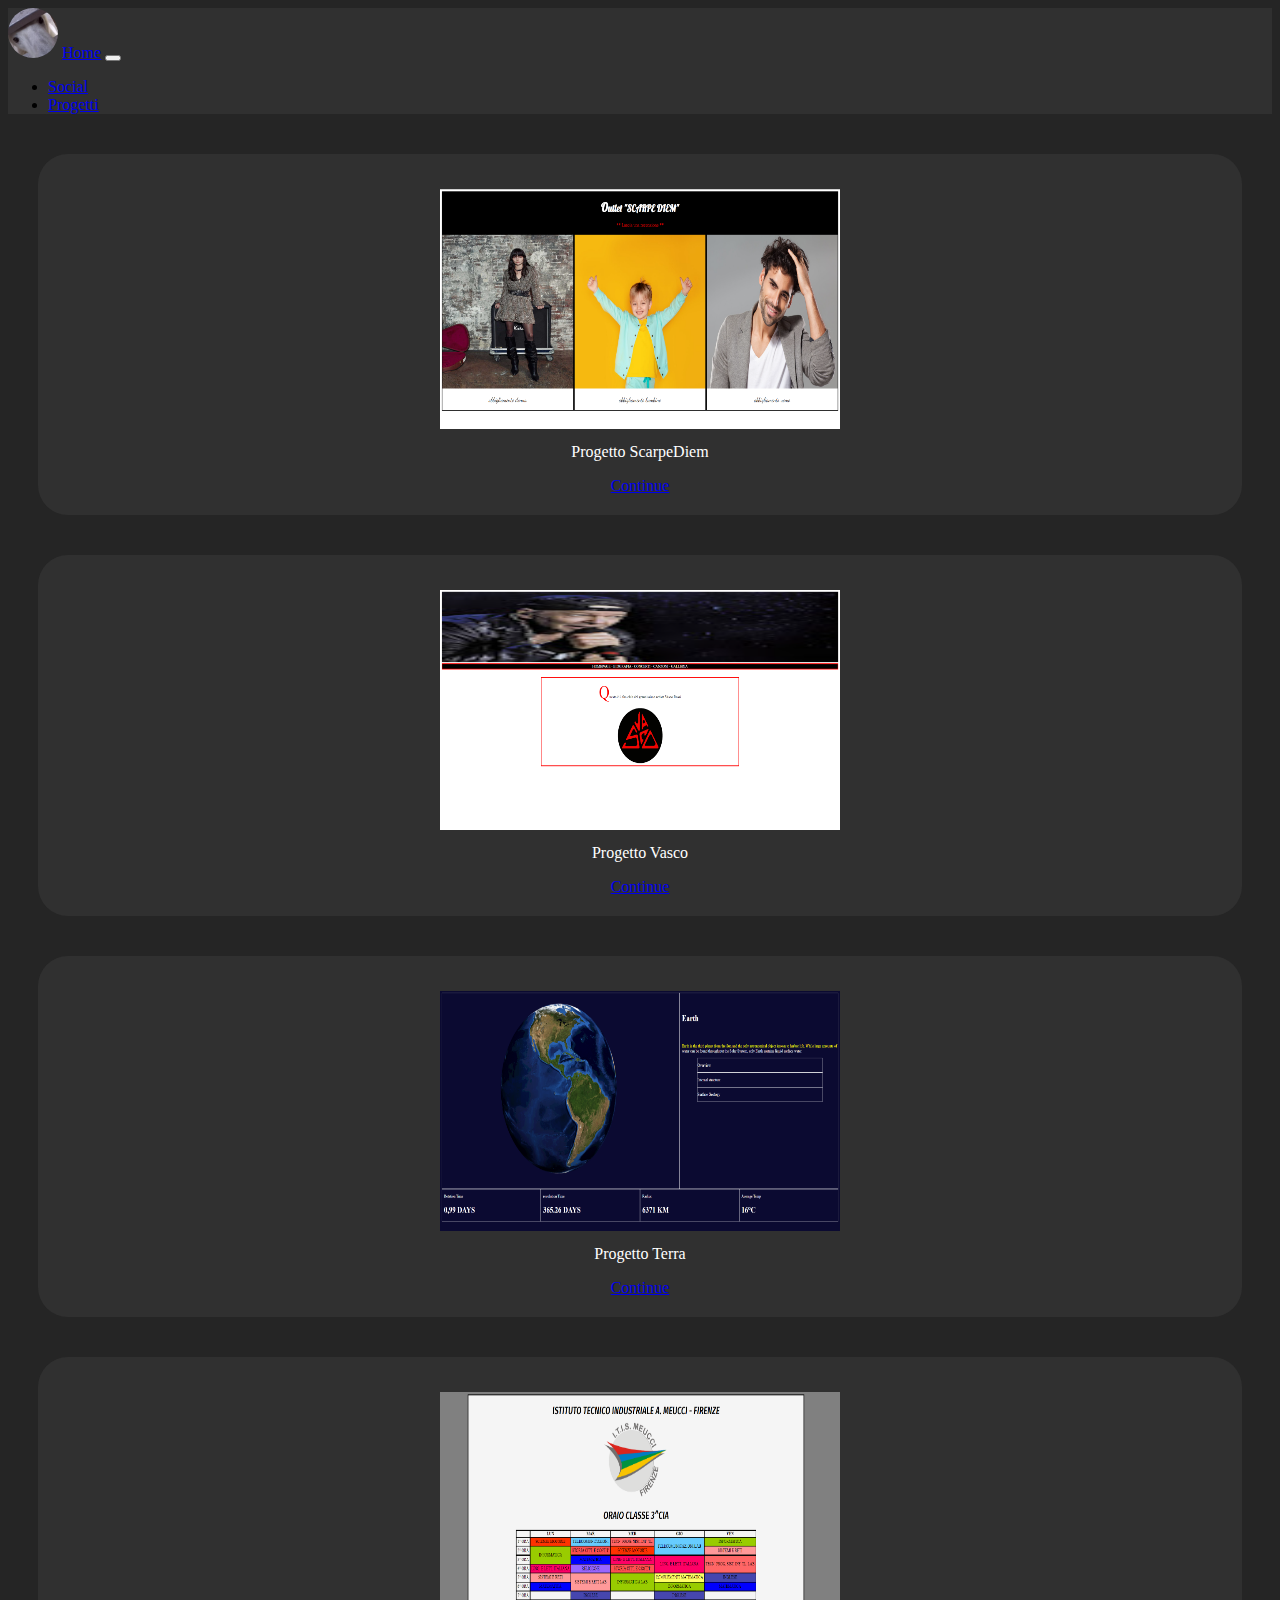
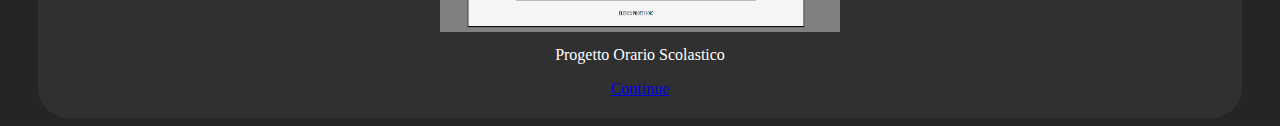
==== pages/progetti.html @ 5848cdcd "Add files via upload" ====
<!DOCTYPE html>
<html lang="en">

<head>
    <meta charset="UTF-8">
    <meta http-equiv="X-UA-Compatible" content="IE=edge">
    <meta name="viewport" content="width=device-width, initial-scale=1.0">
    <title>Portfolio</title>
    <link href="https://cdn.jsdelivr.net/npm/bootstrap@5.1.3/dist/css/bootstrap.min.css" rel="stylesheet"
        integrity="sha384-1BmE4kWBq78iYhFldvKuhfTAU6auU8tT94WrHftjDbrCEXSU1oBoqyl2QvZ6jIW3" crossorigin="anonymous">
    <link rel="stylesheet" href="../css/style.css">
</head>

<body>


    <nav class="navbar navbar-expand-lg navbar-dark background">
        <div class="container-fluid">
            <a><img src="../image/Polar Birdo.jpg" width="50px" class="mx-4 circle"></a>
            <a class="navbar-brand text-light" href="../index.html">Home</a>
            <button class="navbar-toggler" type="button" data-bs-toggle="collapse"
                data-bs-target="#navbarSupportedContent" aria-controls="navbarSupportedContent" aria-expanded="false"
                aria-label="Toggle navigation">
                <span class="navbar-toggler-icon"></span>
            </button>
            <div class="collapse navbar-collapse" id="navbarSupportedContent">
                <ul class="navbar-nav me-auto mb-2 mb-lg-0">
                    <li class="nav-item">
                        <a class="nav-link active " aria-current="page" href="social.html">Social</a>
                    </li>
                    <li class="nav-item">
                        <a class="nav-link active" href="progetti.html">Progetti</a>
                    </li>
                </ul>
            </div>
        </div>
    </nav>


    <div class="container">
        <div class="row">
            <div class="col background divprogetti">
                <img src="../image/negozio.png" class="responsiveimm">
                <p style="margin-top: 10px">Progetto ScarpeDiem</p>
                <a href="https://github.com/Tommyx22/ScapeDiem" target="_blank" class="btn btn-success divresponsive">Continue</a>
            </div>
            <div class="col background divprogetti">
                <img src="../image/vasco.png" class="responsiveimm">
                <p style="margin-top: 10px">Progetto Vasco</p>
                <a href="https://github.com/Tommyx22/Vasco" target="_blank" class="btn btn-success divresponsive">Continue</a>
            </div>
            <div class="col background divprogetti">
                <img src="../image/Earth.png" class="responsiveimm">
                <p style="margin-top: 10px">Progetto Terra</p>
                <a href="https://github.com/Tommyx22/Earth" target="_blank" class="btn btn-success divresponsive">Continue</a>
            </div>
            <div class="col background divprogetti">
                <img src="../image/Orario.png" class="responsiveimm">
                <p style="margin-top: 10px">Progetto Orario Scolastico</p>
                <a href="https://github.com/Tommyx22/Orario-Scolastico" target="_blank" class="btn btn-success divresponsive">Continue</a>
            </div>
        </div>
    </div>



    <script src="https://cdn.jsdelivr.net/npm/bootstrap@5.1.3/dist/js/bootstrap.bundle.min.js"
        integrity="sha384-ka7Sk0Gln4gmtz2MlQnikT1wXgYsOg+OMhuP+IlRH9sENBO0LRn5q+8nbTov4+1p"
        crossorigin="anonymous"></script>
</body>

</html>
---- css/style.css ----
body {
    background: rgb(37, 37, 37);
    overflow-x: hidden;
}

@keyframes shake {
    0% {
        transform: translate(1px, 1px) rotate(0deg);
    }

    10% {
        transform: translate(-1px, -2px) rotate(-1deg);
    }

    20% {
        transform: translate(-3px, 0px) rotate(1deg);
    }

    30% {
        transform: translate(3px, 2px) rotate(0deg);
    }

    40% {
        transform: translate(1px, -1px) rotate(1deg);
    }

    50% {
        transform: translate(-1px, 2px) rotate(-1deg);
    }

    60% {
        transform: translate(-3px, 1px) rotate(0deg);
    }

    70% {
        transform: translate(3px, 1px) rotate(-1deg);
    }

    80% {
        transform: translate(-1px, -1px) rotate(1deg);
    }

    90% {
        transform: translate(1px, 2px) rotate(0deg);
    }

    100% {
        transform: translate(1px, -2px) rotate(-1deg);
    }
}

@keyframes rotation {
    from {
        transform: rotate3d(0, 0, 0, 180deg);
    }

    to {
        transform: rotate3d(0, 1, 0, 360deg);
    }
}

.background {
    background-color: rgb(48, 48, 48);
}

.titolo {
    margin-top: 100px;
    color: white;
    text-align: center;
    font-family: 'Roboto', sans-serif;
}

.text {
    display: flex;
    justify-content: center;
    align-items: center;
    width: 550px;
    padding: 30px;
    border-radius: 20px;
    word-spacing: 1px;
    margin: 50px;
    margin-top: 125px;
    transition: box-shadow .4s, transform .4s;
}

.text:hover {
    transition: box-shadow .4s, transform .4s;
    box-shadow: 0px 0px 18px 5px #FFF;
}

.immagine {
    width: 400px;
    margin-top: 50px;
    margin-left: auto;
    margin-right: auto;
}

.circle {
    border-radius: 50%;
}

#titoli {
    font-size: 20px;
}

.header {
    font-family: 'Oleo Script Swash Caps', cursive;
    font-size: 50px;
    color: white;
    text-align: center;
}

.textcard {
    color: white;
}

.buttoncard {
    display: flex;
    justify-content: center;
}

.positioncard {
    margin: 0 20px;
}

.centercard {
    display: flex;
    justify-content: center;
    margin-top: 100px;
}

.bottomtext {
    color: white;
    font-size: 20px;
    text-align: center;
    margin-top: 200px;
}

.bottomtext:hover {
    animation: shake 1s linear infinite;
}

.card {
    transition: box-shadow .25s, transform .25s;
    border-radius: 10px;
}

.card:hover {
    transition: box-shadow .25s, transform .25s;
    box-shadow: 0px 0px 18px 5px #FFF;
    transform: translateY(-20px);
}

.card:hover img {
    animation: rotation .5s linear;
}


.divprogetti {
    margin-top: 40px;
    padding-top: 35px;
    padding-bottom: 20px;
    border-radius: 30px;
    color: white;
    text-align: center;
    margin-left: 30px;
    margin-right: 30px;
}

.responsiveimm {
    width: 400px;
    height: 240px;
}

@media screen and (max-width: 450px) {

    .immagine {
        display: none;
    }

    .bottomtext {
        font-size: 15px;
    }

    .text {
        margin-top: 75px;
    }
}

@media screen and (max-width: 1200px) {

    .divprogetti {
        margin-right: 200px;
        margin-left: 200px;
    }
}

@media screen and (max-width: 992px) {

    .divprogetti {
        margin-right: 70px;
        margin-left: 70px;
    }
}

@media screen and (max-width: 576px) {

    .responsiveimm {
        width: 250px;
        height: 120px;
    }
}

@media screen and (max-width: 390px) {

    .divprogetti {
        margin-left: auto;
        margin-right: auto;
    }
}
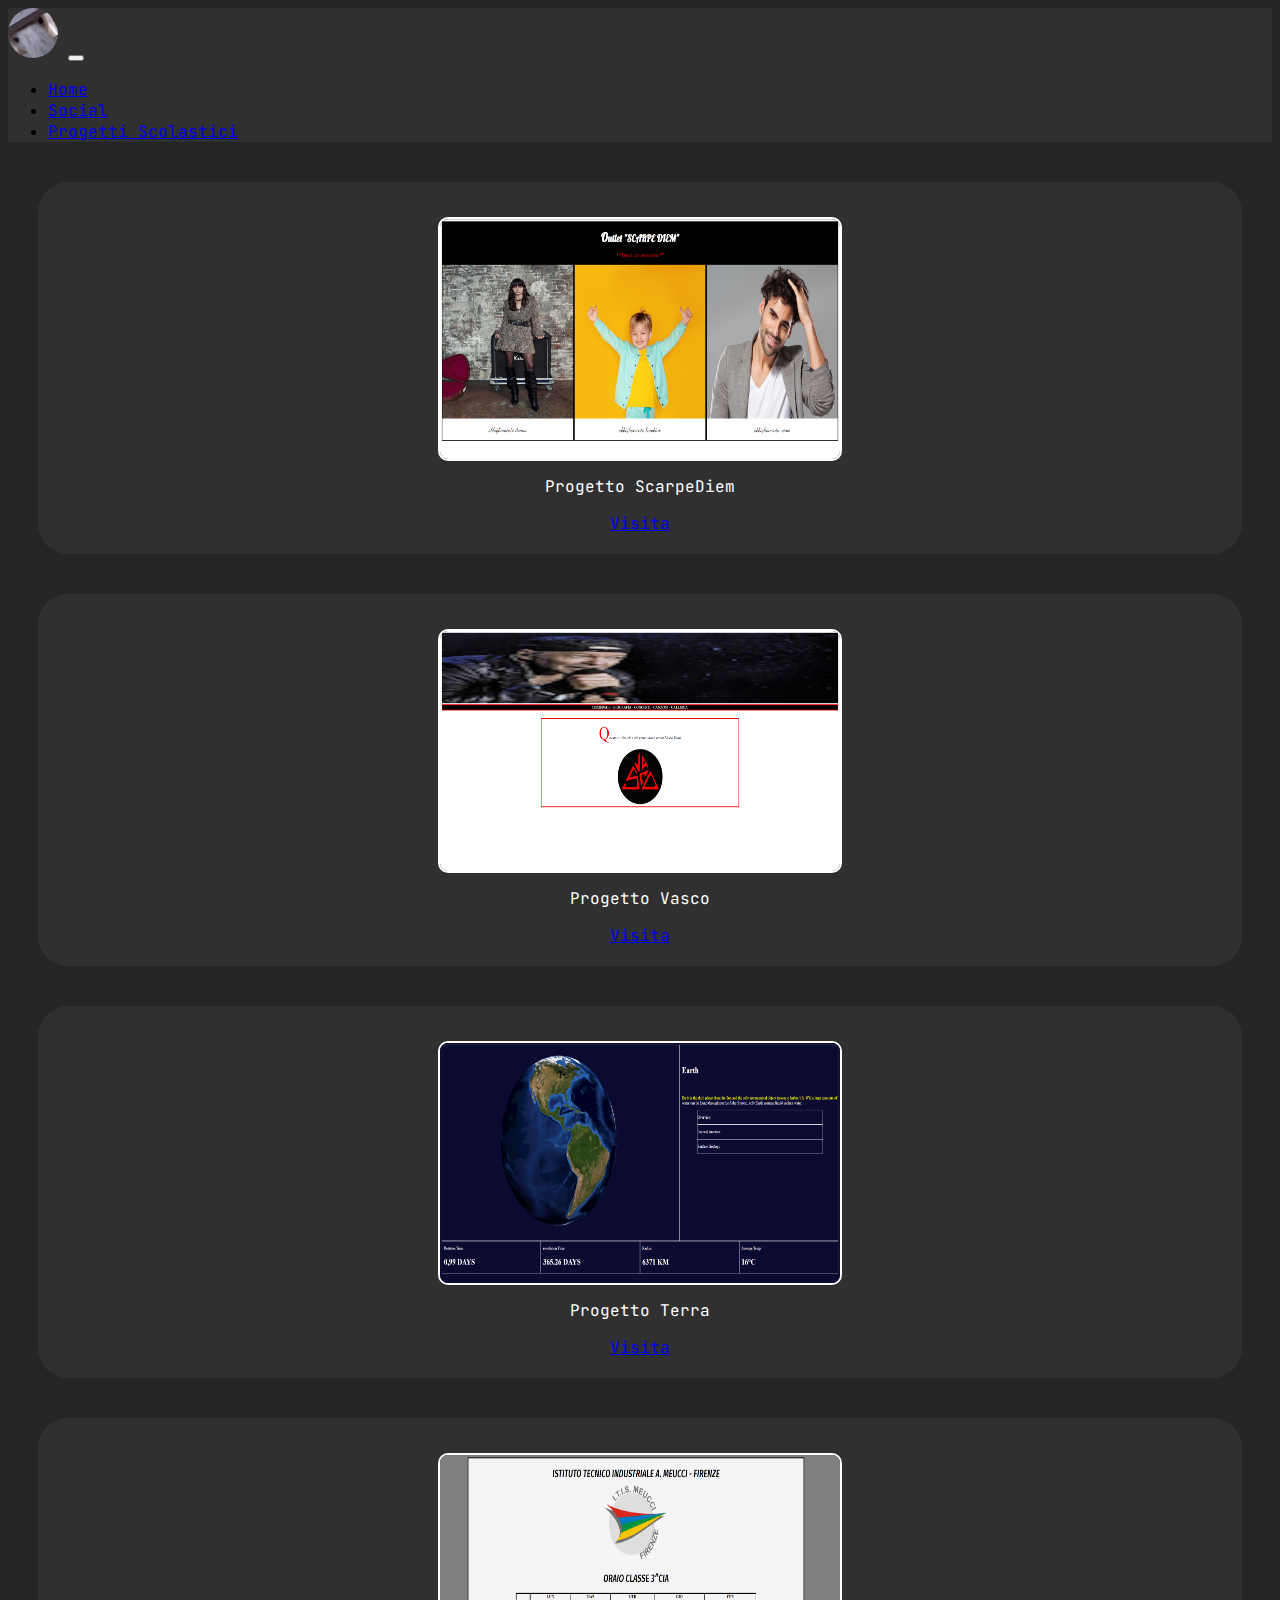
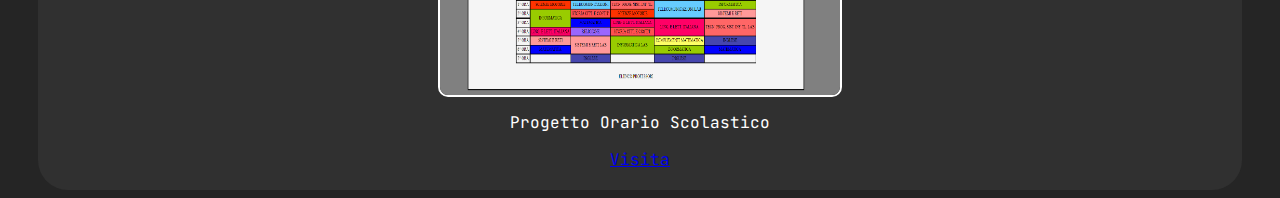
==== commit e980ebb7: "Portfolio update" ====
--- a/pages/progetti.html
+++ b/pages/progetti.html
@@ -8,6 +8,10 @@
     <title>Portfolio</title>
     <link href="https://cdn.jsdelivr.net/npm/bootstrap@5.1.3/dist/css/bootstrap.min.css" rel="stylesheet"
         integrity="sha384-1BmE4kWBq78iYhFldvKuhfTAU6auU8tT94WrHftjDbrCEXSU1oBoqyl2QvZ6jIW3" crossorigin="anonymous">
+    
+    <link rel="preconnect" href="https://fonts.googleapis.com">
+    <link rel="preconnect" href="https://fonts.gstatic.com" crossorigin>
+    <link href="https://fonts.googleapis.com/css2?family=JetBrains+Mono:ital,wght@0,100..800;1,100..800&family=Moderustic:wght@300..800&display=swap" rel="stylesheet">
     <link rel="stylesheet" href="../css/style.css">
 </head>
 
@@ -17,7 +21,6 @@
     <nav class="navbar navbar-expand-lg navbar-dark background">
         <div class="container-fluid">
             <a><img src="../image/Polar Birdo.jpg" width="50px" class="mx-4 circle"></a>
-            <a class="navbar-brand text-light" href="../index.html">Home</a>
             <button class="navbar-toggler" type="button" data-bs-toggle="collapse"
                 data-bs-target="#navbarSupportedContent" aria-controls="navbarSupportedContent" aria-expanded="false"
                 aria-label="Toggle navigation">
@@ -26,10 +29,13 @@
             <div class="collapse navbar-collapse" id="navbarSupportedContent">
                 <ul class="navbar-nav me-auto mb-2 mb-lg-0">
                     <li class="nav-item">
-                        <a class="nav-link active " aria-current="page" href="social.html">Social</a>
+                        <a class="nav-link" href="../index.html">Home</a>
                     </li>
                     <li class="nav-item">
-                        <a class="nav-link active" href="progetti.html">Progetti</a>
+                        <a class="nav-link" aria-current="page" href="social.html">Social</a>
+                    </li>
+                    <li class="nav-item">
+                        <a class="nav-link active" href="progetti.html">Progetti Scolastici</a>
                     </li>
                 </ul>
             </div>
@@ -42,22 +48,22 @@
             <div class="col background divprogetti">
                 <img src="../image/negozio.png" class="responsiveimm">
                 <p style="margin-top: 10px">Progetto ScarpeDiem</p>
-                <a href="https://github.com/Tommyx22/ScapeDiem" target="_blank" class="btn btn-success divresponsive">Continue</a>
+                <a href="https://tommyx22.github.io/ScapeDiem/" target="_blank" class="btn btn-success divresponsive">Visita</a>
             </div>
             <div class="col background divprogetti">
                 <img src="../image/vasco.png" class="responsiveimm">
                 <p style="margin-top: 10px">Progetto Vasco</p>
-                <a href="https://github.com/Tommyx22/Vasco" target="_blank" class="btn btn-success divresponsive">Continue</a>
+                <a href="https://tommyx22.github.io/Vasco/" target="_blank" class="btn btn-success divresponsive">Visita</a>
             </div>
             <div class="col background divprogetti">
                 <img src="../image/Earth.png" class="responsiveimm">
                 <p style="margin-top: 10px">Progetto Terra</p>
-                <a href="https://github.com/Tommyx22/Earth" target="_blank" class="btn btn-success divresponsive">Continue</a>
+                <a href="https://tommyx22.github.io/Earth/" target="_blank" class="btn btn-success divresponsive">Visita</a>
             </div>
             <div class="col background divprogetti">
                 <img src="../image/Orario.png" class="responsiveimm">
                 <p style="margin-top: 10px">Progetto Orario Scolastico</p>
-                <a href="https://github.com/Tommyx22/Orario-Scolastico" target="_blank" class="btn btn-success divresponsive">Continue</a>
+                <a href="https://tommyx22.github.io/Orario-Scolastico/" target="_blank" class="btn btn-success divresponsive">Visita</a>
             </div>
         </div>
     </div>
@@ -69,4 +75,4 @@
         crossorigin="anonymous"></script>
 </body>
 
-</html>+</html>
--- a/css/style.css
+++ b/css/style.css
@@ -1,52 +1,10 @@
 body {
     background: rgb(37, 37, 37);
     overflow-x: hidden;
-}
-
-@keyframes shake {
-    0% {
-        transform: translate(1px, 1px) rotate(0deg);
-    }
-
-    10% {
-        transform: translate(-1px, -2px) rotate(-1deg);
-    }
-
-    20% {
-        transform: translate(-3px, 0px) rotate(1deg);
-    }
-
-    30% {
-        transform: translate(3px, 2px) rotate(0deg);
-    }
-
-    40% {
-        transform: translate(1px, -1px) rotate(1deg);
-    }
-
-    50% {
-        transform: translate(-1px, 2px) rotate(-1deg);
-    }
-
-    60% {
-        transform: translate(-3px, 1px) rotate(0deg);
-    }
-
-    70% {
-        transform: translate(3px, 1px) rotate(-1deg);
-    }
-
-    80% {
-        transform: translate(-1px, -1px) rotate(1deg);
-    }
-
-    90% {
-        transform: translate(1px, 2px) rotate(0deg);
-    }
-
-    100% {
-        transform: translate(1px, -2px) rotate(-1deg);
-    }
+    font-family: "JetBrains Mono", monospace;
+    font-optical-sizing: auto;
+    font-weight: 400;
+    font-style: normal;
 }
 
 @keyframes rotation {
@@ -67,7 +25,12 @@
     margin-top: 100px;
     color: white;
     text-align: center;
-    font-family: 'Roboto', sans-serif;
+}
+
+.nome {
+    margin-top: 30px;
+    color: white;
+    text-align: center;
 }
 
 .text {
@@ -79,13 +42,13 @@
     border-radius: 20px;
     word-spacing: 1px;
     margin: 50px;
-    margin-top: 125px;
+    margin-top: 30px;
     transition: box-shadow .4s, transform .4s;
 }
 
 .text:hover {
     transition: box-shadow .4s, transform .4s;
-    box-shadow: 0px 0px 18px 5px #FFF;
+    box-shadow: 0px 0px 18px 5px #acaaaa67;
 }
 
 .immagine {
@@ -104,8 +67,6 @@
 }
 
 .header {
-    font-family: 'Oleo Script Swash Caps', cursive;
-    font-size: 50px;
     color: white;
     text-align: center;
 }
@@ -130,14 +91,15 @@
 }
 
 .bottomtext {
+    width: max-content;
+    margin: auto;
+    padding: 10px;
+    border-radius: 10px;
     color: white;
     font-size: 20px;
     text-align: center;
     margin-top: 200px;
-}
-
-.bottomtext:hover {
-    animation: shake 1s linear infinite;
+    background: rgb(48, 48, 48);
 }
 
 .card {
@@ -147,14 +109,13 @@
 
 .card:hover {
     transition: box-shadow .25s, transform .25s;
-    box-shadow: 0px 0px 18px 5px #FFF;
+    box-shadow: 0px 0px 18px 5px #acaaaa8c;
     transform: translateY(-20px);
 }
 
 .card:hover img {
     animation: rotation .5s linear;
 }
-
 
 .divprogetti {
     margin-top: 40px;
@@ -167,9 +128,18 @@
     margin-right: 30px;
 }
 
+.divprogetti img {
+    border-radius: 10px;
+    border: 2px solid #FFF;
+}
+
 .responsiveimm {
     width: 400px;
     height: 240px;
+}
+
+.col > .card {
+    cursor: pointer;
 }
 
 @media screen and (max-width: 450px) {
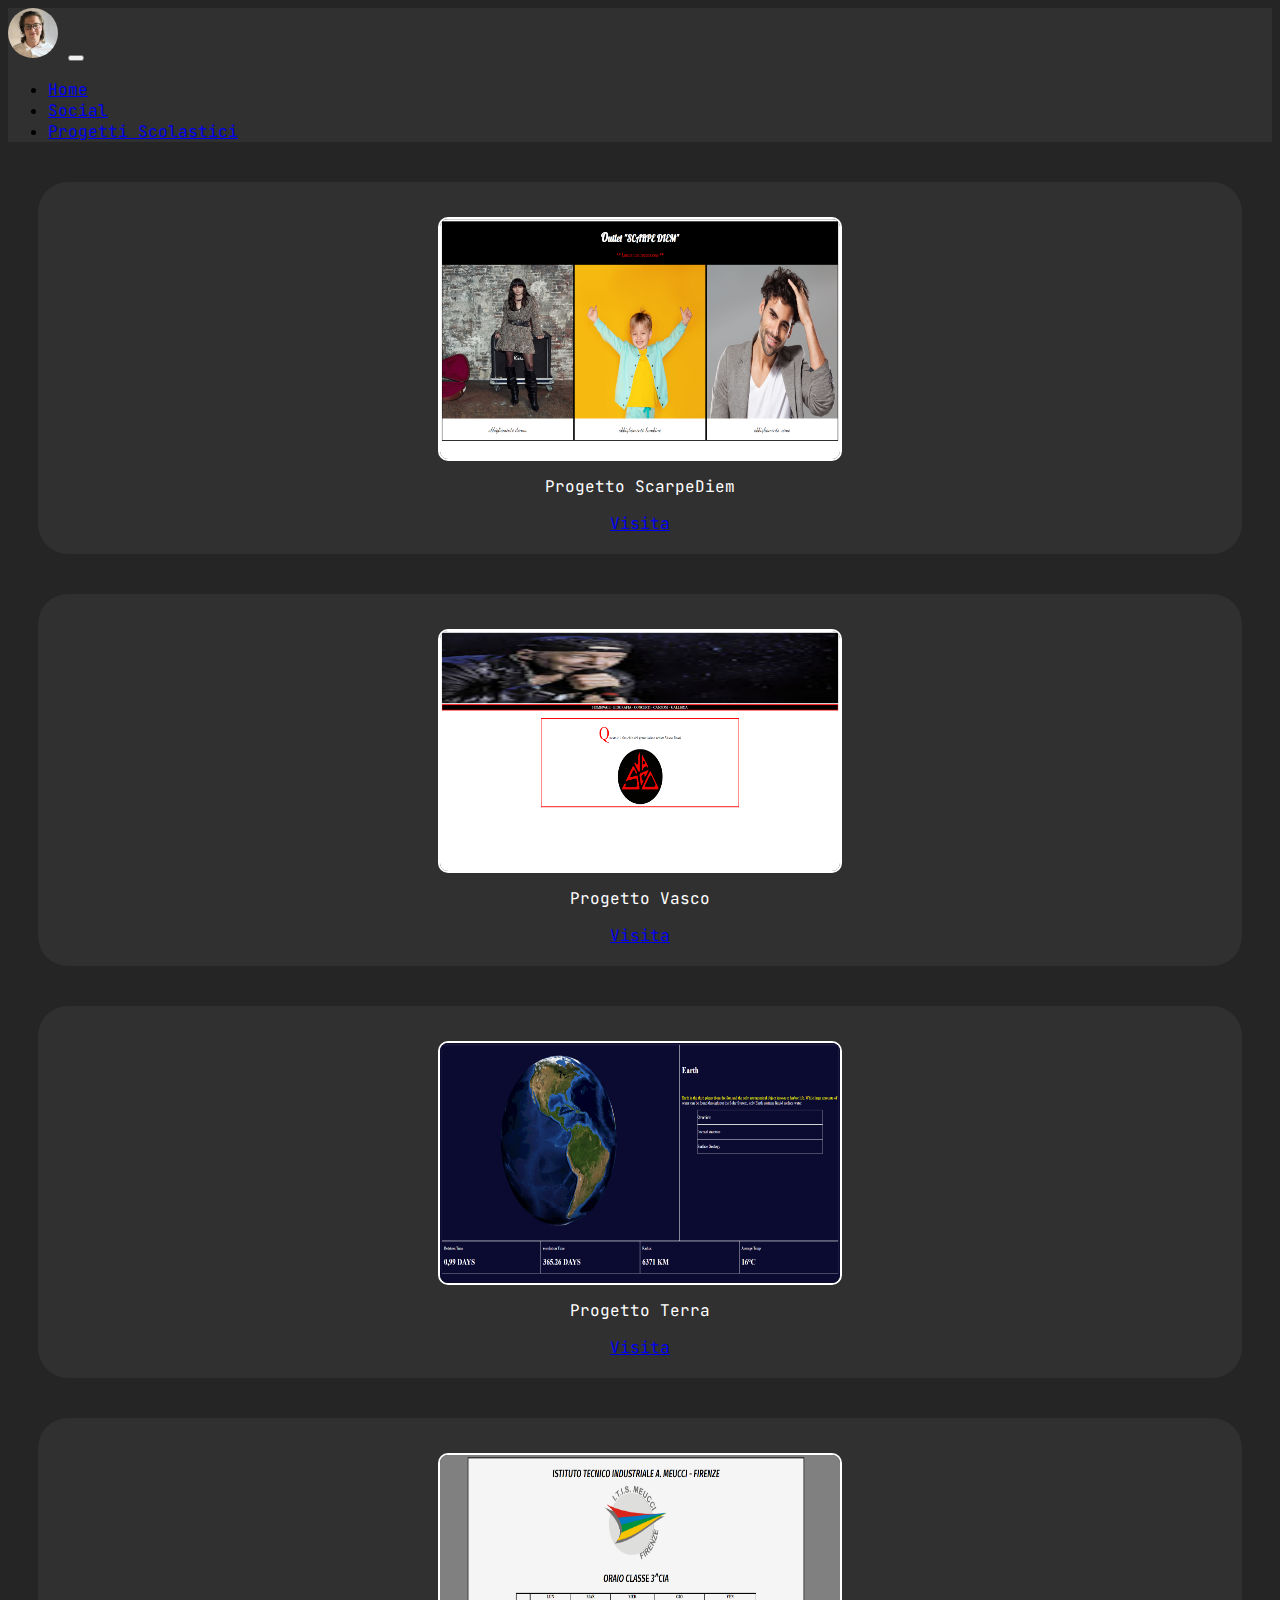
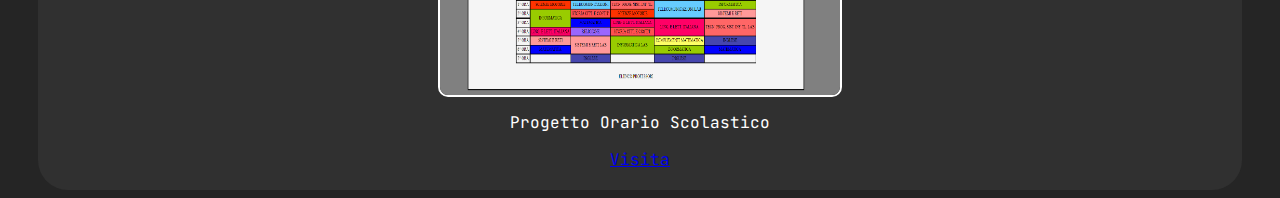
==== commit cd7e7245: "changed profile pic" ====
--- a/pages/progetti.html
+++ b/pages/progetti.html
@@ -20,7 +20,7 @@
 
     <nav class="navbar navbar-expand-lg navbar-dark background">
         <div class="container-fluid">
-            <a><img src="../image/Polar Birdo.jpg" width="50px" class="mx-4 circle"></a>
+            <a><img src="../image/tommyx.jpg" width="50px" class="mx-4 circle"></a>
             <button class="navbar-toggler" type="button" data-bs-toggle="collapse"
                 data-bs-target="#navbarSupportedContent" aria-controls="navbarSupportedContent" aria-expanded="false"
                 aria-label="Toggle navigation">
--- a/css/style.css
+++ b/css/style.css
@@ -52,10 +52,12 @@
 }
 
 .immagine {
-    width: 400px;
+    width: 100%;
+    display: flex;
+    flex-direction: row;
+    justify-content: center;
+    align-items: center;
     margin-top: 50px;
-    margin-left: auto;
-    margin-right: auto;
 }
 
 .circle {
